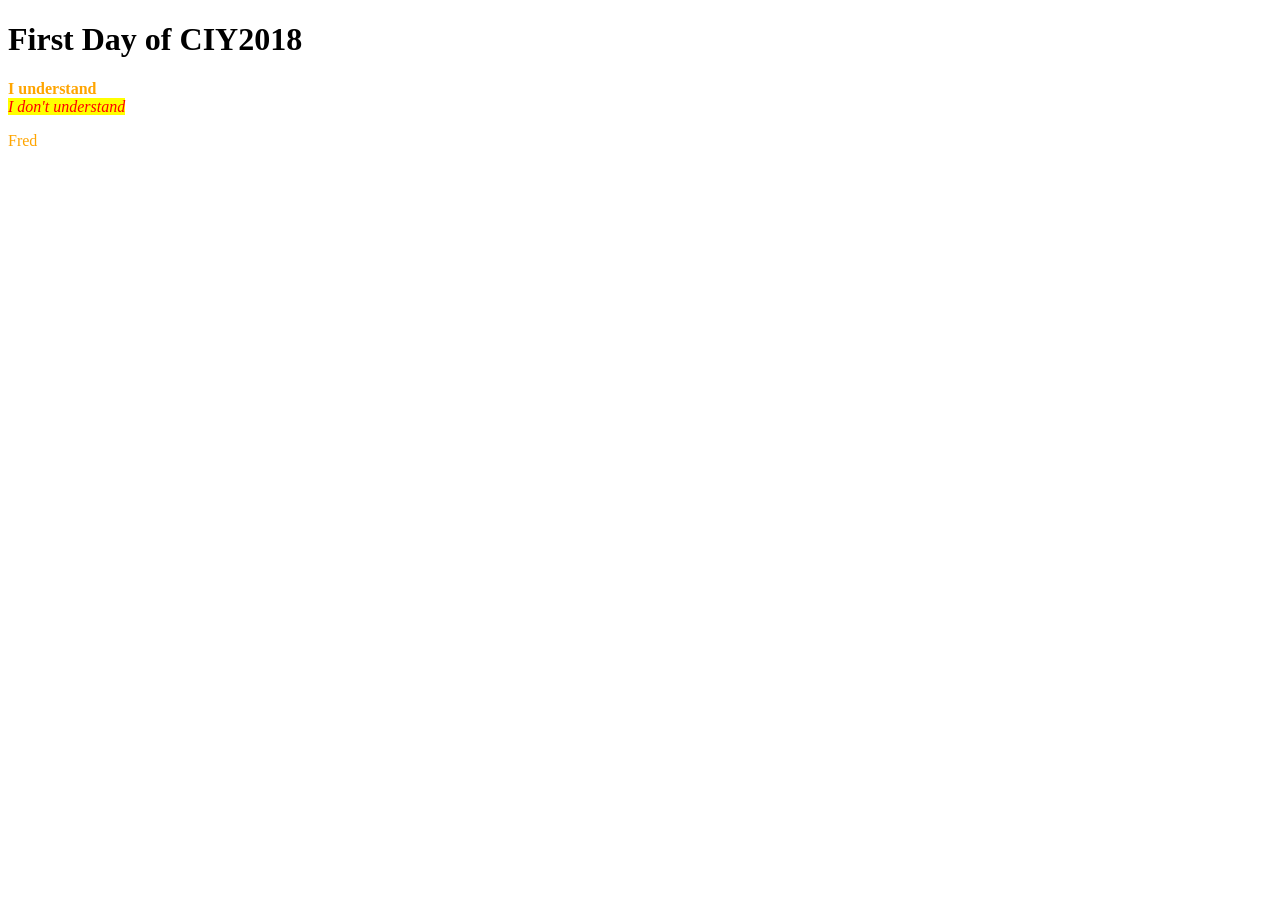
==== tutorial01/index.html @ 4dfc2336 "End of Day 1 upload" ====
<!DOCTYPE html>
<html lang="en">
<head>
    <meta charset="UTF-8">
    <meta name="viewport" content="width=device-width, initial-scale=1.0">
    <meta http-equiv="X-UA-Compatible" content="ie=edge">
    <title>1st Tutorial</title>

    <link rel="stylesheet" href="style.css">
</head>
<body>
    <h1>
        First Day of CIY2018
    </h1>
        <strong class="classA">I understand</strong>
        <br>
        <em>I don't understand</em>

        <p class = "classA classB"> Fred </p>
</body>
</html>
---- tutorial01/style.css ----
em {background-color: yellow;
    color: red;}

.classA {color: orange;}

.classB {font: 16px;}
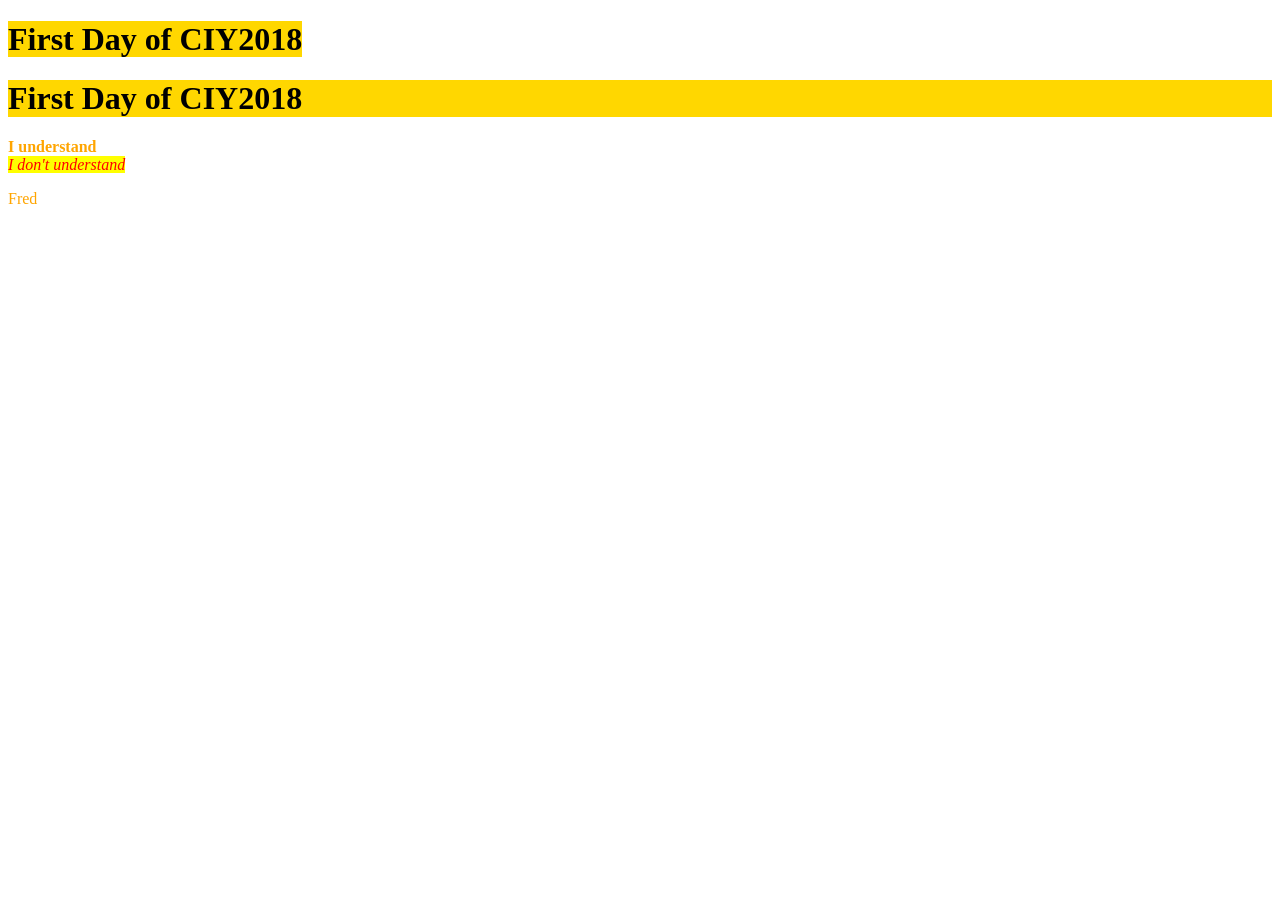
==== commit 8aba9e87: "update 11 Apr 2018 End of Day 11 Apr 2018" ====
--- a/tutorial01/index.html
+++ b/tutorial01/index.html
@@ -10,8 +10,15 @@
 </head>
 <body>
     <h1>
-        First Day of CIY2018
+        <span class="mycolor">First Day of CIY2018</span>
+        <!-- span colors a selection of words -->
     </h1>
+
+    <h1>
+        <div class="mycolor">First Day of CIY2018</div> 
+        <!-- div colors the whole line -->
+    </h1>
+    
         <strong class="classA">I understand</strong>
         <br>
         <em>I don't understand</em>
--- a/tutorial01/style.css
+++ b/tutorial01/style.css
@@ -4,3 +4,5 @@
 .classA {color: orange;}
 
 .classB {font: 16px;}
+
+.mycolor{background-color: gold;}
